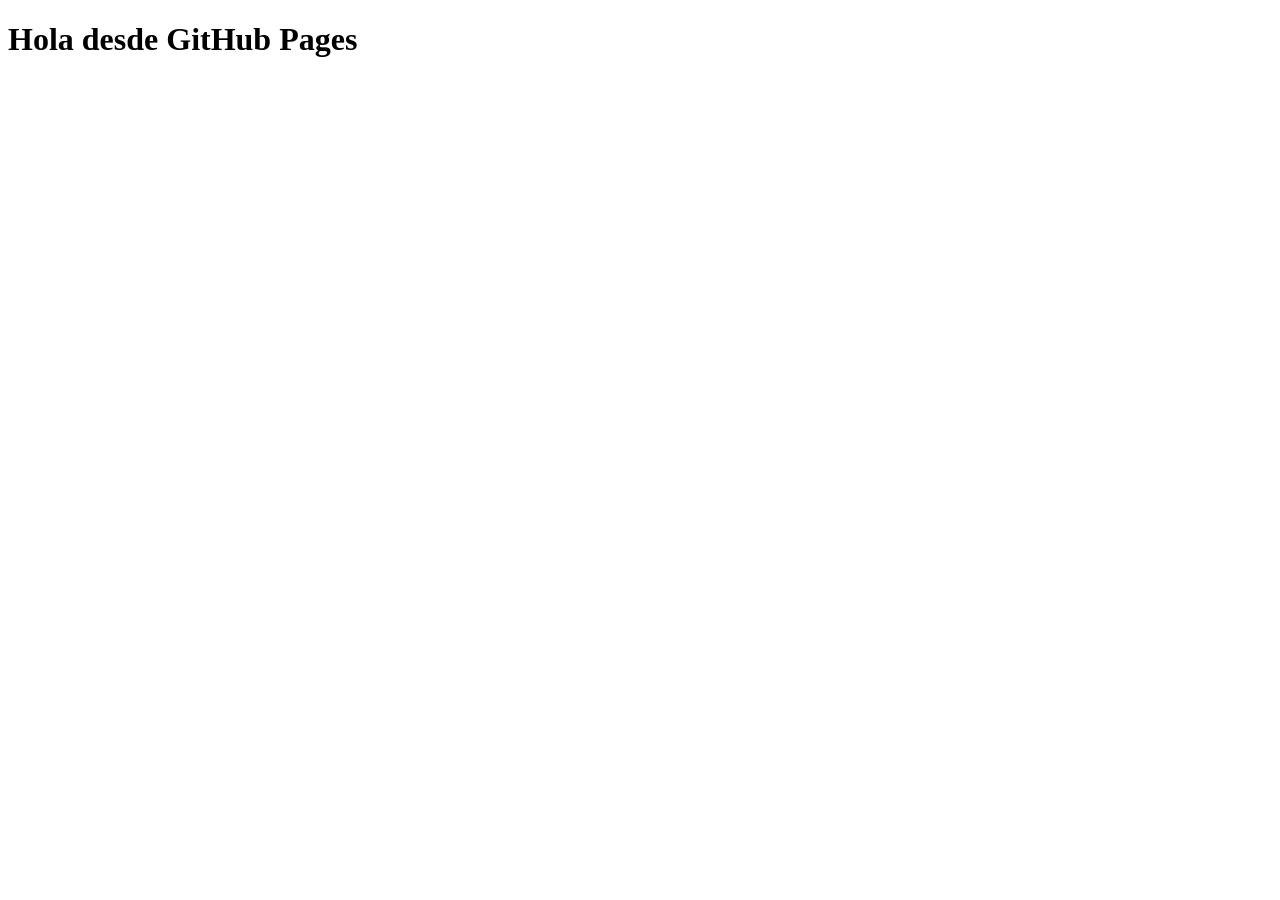
==== index.html @ d71036a6 "Create index.html" ====
<!doctype html>
<html lang="es">
<head>
  <meta charset="utf-8" />
  <meta name="viewport" content="width=device-width,initial-scale=1" />
  <title>Mi sitio en GitHub Pages</title>
</head>
<body>
  <h1>Hola desde GitHub Pages</h1>
  <div id="app"></div>
  <script src="app.js"></script>
</body>
</html>
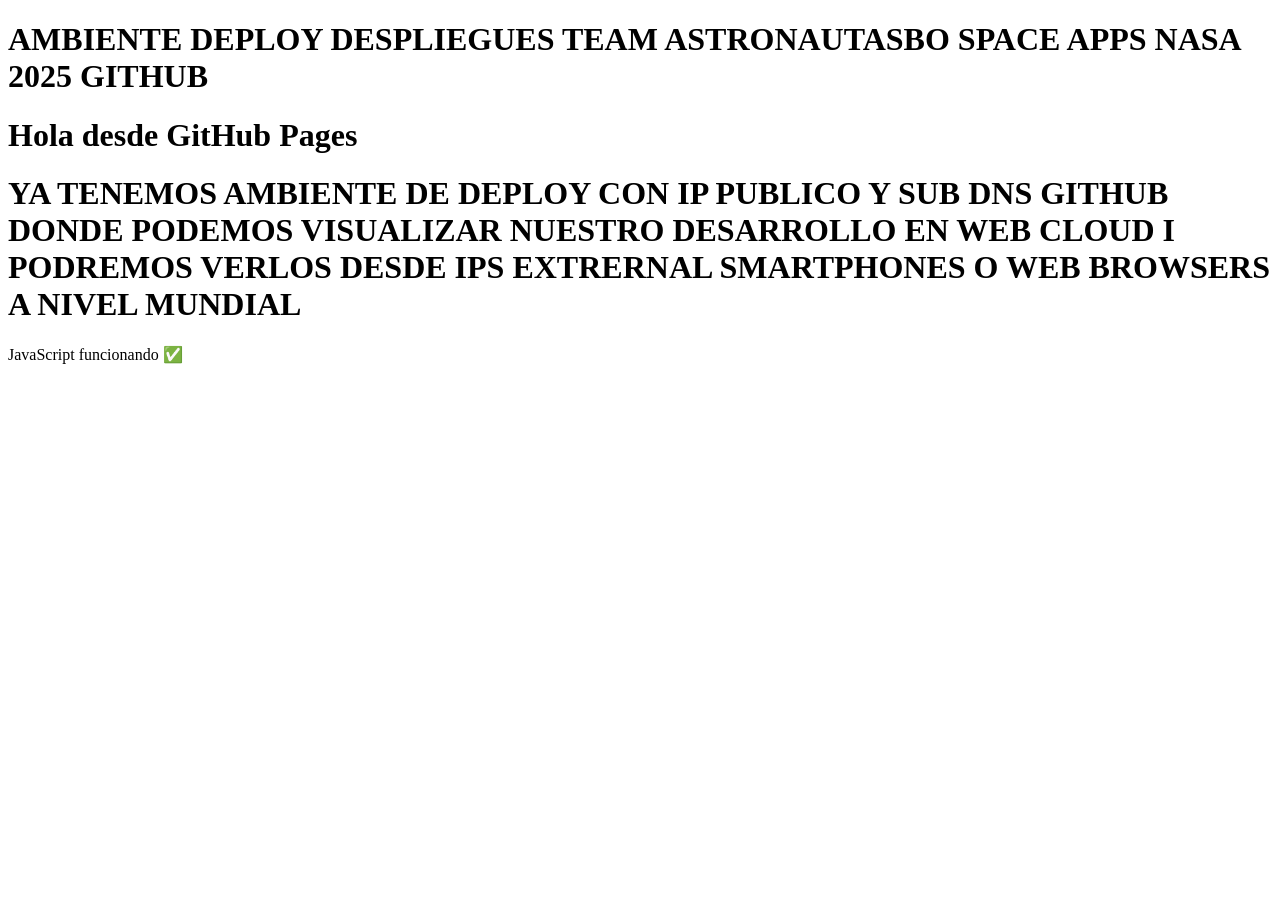
==== commit b78f142b: "Update Ambiente Deploy index.html" ====
--- a/index.html
+++ b/index.html
@@ -6,7 +6,9 @@
   <title>Mi sitio en GitHub Pages</title>
 </head>
 <body>
+  <h1>AMBIENTE DEPLOY DESPLIEGUES TEAM ASTRONAUTASBO SPACE APPS NASA 2025 GITHUB</h1>
   <h1>Hola desde GitHub Pages</h1>
+  <h1>YA TENEMOS AMBIENTE DE DEPLOY CON IP PUBLICO Y SUB DNS GITHUB DONDE PODEMOS VISUALIZAR NUESTRO DESARROLLO EN WEB CLOUD I PODREMOS VERLOS DESDE IPS EXTRERNAL SMARTPHONES O WEB BROWSERS A NIVEL MUNDIAL</h1>
   <div id="app"></div>
   <script src="app.js"></script>
 </body>
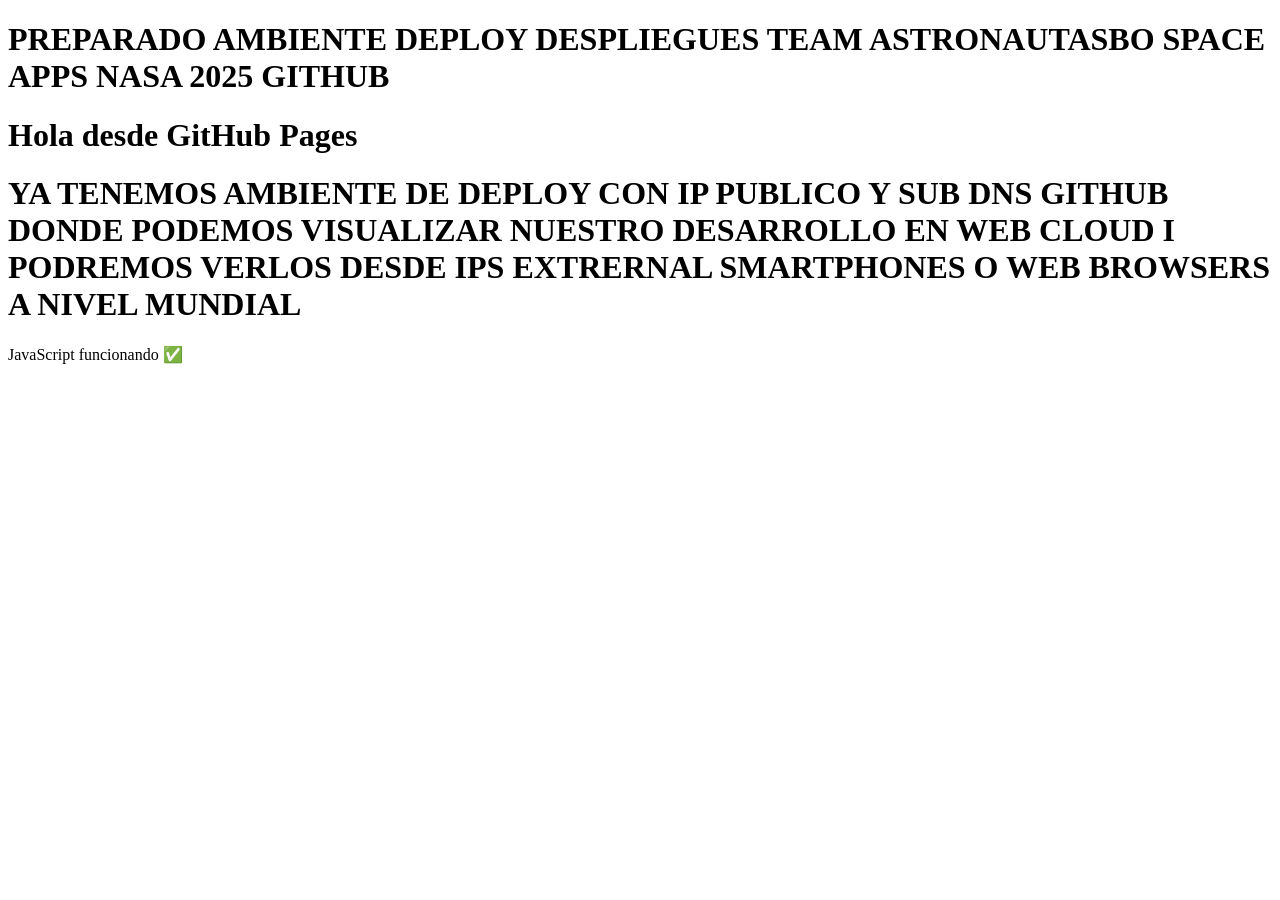
==== commit 6869d5c8: "Update index.html" ====
--- a/index.html
+++ b/index.html
@@ -6,7 +6,7 @@
   <title>Mi sitio en GitHub Pages</title>
 </head>
 <body>
-  <h1>AMBIENTE DEPLOY DESPLIEGUES TEAM ASTRONAUTASBO SPACE APPS NASA 2025 GITHUB</h1>
+  <h1>PREPARADO AMBIENTE DEPLOY DESPLIEGUES TEAM ASTRONAUTASBO SPACE APPS NASA 2025 GITHUB</h1>
   <h1>Hola desde GitHub Pages</h1>
   <h1>YA TENEMOS AMBIENTE DE DEPLOY CON IP PUBLICO Y SUB DNS GITHUB DONDE PODEMOS VISUALIZAR NUESTRO DESARROLLO EN WEB CLOUD I PODREMOS VERLOS DESDE IPS EXTRERNAL SMARTPHONES O WEB BROWSERS A NIVEL MUNDIAL</h1>
   <div id="app"></div>
